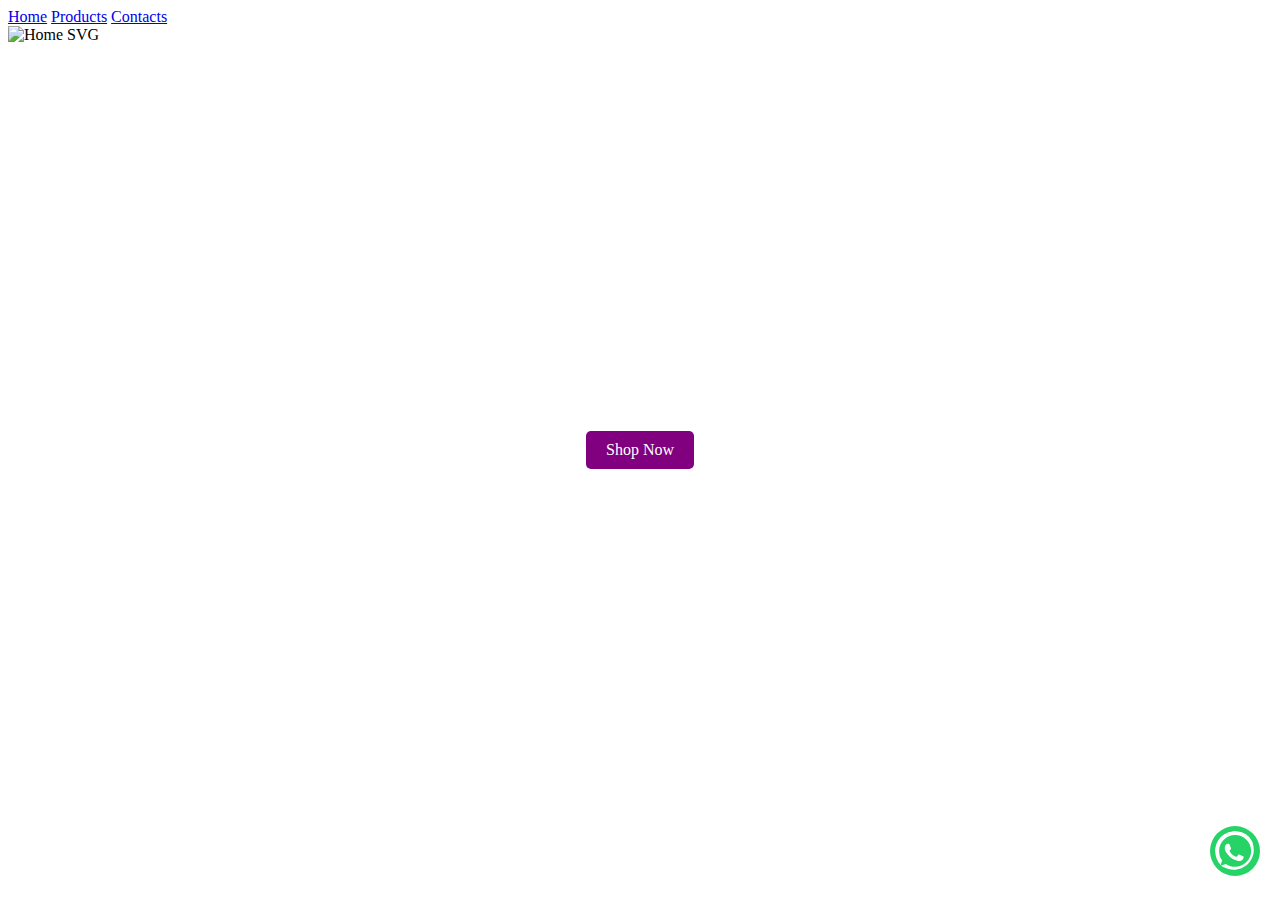
==== index.html @ b30b80bc "UPDATE" ====
<!DOCTYPE html>
<html lang="en">
<head>
    <meta charset="UTF-8">
    <meta name="viewport" content="width=device-width, initial-scale=1.0">
    <title>Welcome - Unique Corporate Gifts</title>
    <link rel="stylesheet" href="style.css">
</head>
<body>
    <header>
        <nav class="top-right-buttons">
            <a href="index.html" class="nav-button">Home</a>
            <a href="products.html" class="nav-button">Products</a>
            <a href="contacts.html" class="nav-button">Contacts</a>
        </nav>
    </header>
    <main>
        <div class="svg-container">
            <img src="Home.svg" alt="Home SVG" style="width: 100%; height: 100vh; object-fit: cover;">
        </div>
        <a href="products.html" class="button" style="position: absolute; top: 50%; left: 50%; transform: translate(-50%, -50%); padding: 10px 20px; background-color: purple; color: white; text-decoration: none; border-radius: 5px;">Shop Now</a>
    </main>
    <!-- WhatsApp Button -->
    <a href="https://wa.me/271234567890" target="_blank" class="whatsapp-float-button" style="position: fixed; bottom: 20px; right: 20px;">
        <!-- WhatsApp SVG Icon -->
        <svg width="40" height="40" viewBox="0 0 24 24" fill="white" xmlns="http://www.w3.org/2000/svg" style="background-color: #25D366; border-radius: 50%; padding: 5px;">
            <path d="M12.075,0C5.414,0,0,5.373,0,12.013c0,2.119,0.556,4.195,1.61,6.03l-1.758,5.425l5.561-1.727
            c1.757,0.965,3.748,1.471,5.796,1.471h0.004c6.661,0,12.073-5.373,12.073-12.013S18.736,0,12.075,0z M12.075,21.482
            c-1.822,0-3.601-0.492-5.155-1.424l-0.369-0.219l-3.297,1.025l1.036-3.195l-0.241-0.381C3.002,15.927,2.475,14.003,2.475,12.013
            c0-5.284,4.303-9.588,9.6-9.588c5.298,0,9.6,4.304,9.6,9.588C21.675,17.179,17.373,21.482,12.075,21.482z M16.482,14.994
            c-0.274-0.137-1.626-0.803-1.878-0.895c-0.252-0.092-0.437-0.137-0.622,0.137c-0.184,0.274-0.712,0.895-0.874,1.078
            c-0.161,0.184-0.322,0.207-0.596,0.069c-0.274-0.137-1.157-0.425-2.203-1.355c-0.814-0.726-1.362-1.624-1.52-1.897
            c-0.161-0.274-0.017-0.422,0.122-0.559c0.126-0.126,0.274-0.322,0.412-0.483c0.138-0.161,0.184-0.276,0.276-0.46
            c0.092-0.184,0.046-0.345-0.023-0.483c-0.069-0.138-0.621-1.495-0.851-2.051c-0.224-0.538-0.451-0.465-0.622-0.465
            c-0.161-0.011-0.345-0.011-0.529-0.011c-0.184,0-0.483,0.069-0.737,0.345c-0.253,0.276-0.977,0.952-0.977,2.319
            c0,1.367,0.999,2.684,1.138,2.869c0.138,0.184,1.963,3.005,4.756,4.125c0.665,0.276,1.184,0.44,1.589,0.563
            c0.668,0.207,1.276,0.178,1.756,0.109c0.536-0.08,1.626-0.665,1.857-1.305c0.23-0.64,0.23-1.188,0.161-1.305
            C16.922,15.184,16.757,15.132,16.482,14.994z"/>
        </svg>
    </a>
</body>
</html>
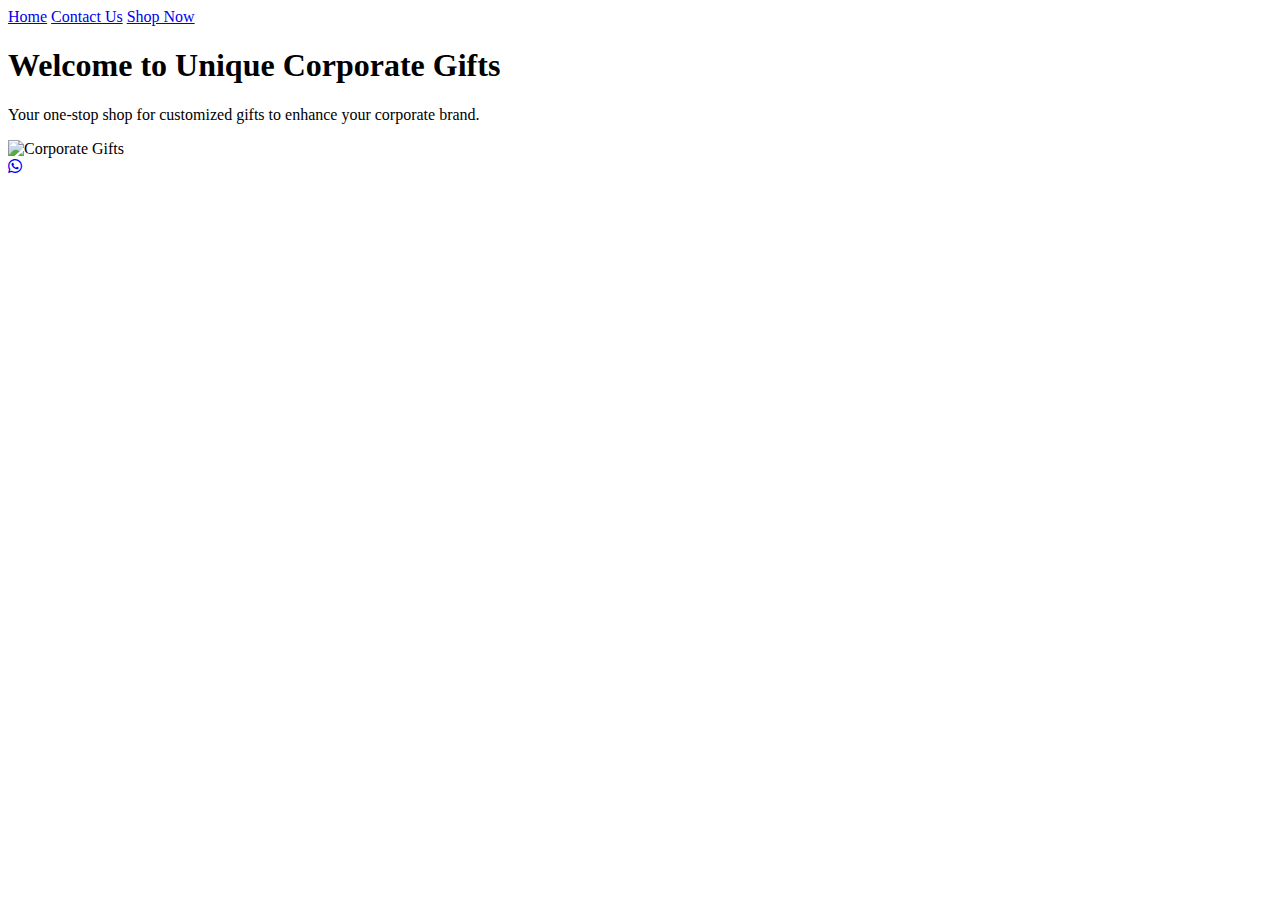
==== commit de9aa7ac: "UPDATE" ====
--- a/index.html
+++ b/index.html
@@ -3,40 +3,31 @@
 <head>
     <meta charset="UTF-8">
     <meta name="viewport" content="width=device-width, initial-scale=1.0">
-    <title>Welcome - Unique Corporate Gifts</title>
+    <title>Unique Corporate Gifts</title>
+    <!-- Font Awesome CSS -->
+    <link rel="stylesheet" href="https://cdnjs.cloudflare.com/ajax/libs/font-awesome/6.5.0/css/all.min.css">
     <link rel="stylesheet" href="style.css">
 </head>
 <body>
     <header>
         <nav class="top-right-buttons">
             <a href="index.html" class="nav-button">Home</a>
-            <a href="products.html" class="nav-button">Products</a>
-            <a href="contacts.html" class="nav-button">Contacts</a>
+            <a href="contacts.html" class="nav-button">Contact Us</a>
+            <a href="products.html" class="nav-button">Shop Now</a>
         </nav>
     </header>
     <main>
+        <div class="welcome-container">
+            <h1>Welcome to Unique Corporate Gifts</h1>
+            <p>Your one-stop shop for customized gifts to enhance your corporate brand.</p>
+        </div>
         <div class="svg-container">
-            <img src="Home.svg" alt="Home SVG" style="width: 100%; height: 100vh; object-fit: cover;">
+            <img src="Home.svg" alt="Corporate Gifts">
         </div>
-        <a href="products.html" class="button" style="position: absolute; top: 50%; left: 50%; transform: translate(-50%, -50%); padding: 10px 20px; background-color: purple; color: white; text-decoration: none; border-radius: 5px;">Shop Now</a>
     </main>
-    <!-- WhatsApp Button -->
-    <a href="https://wa.me/271234567890" target="_blank" class="whatsapp-float-button" style="position: fixed; bottom: 20px; right: 20px;">
-        <!-- WhatsApp SVG Icon -->
-        <svg width="40" height="40" viewBox="0 0 24 24" fill="white" xmlns="http://www.w3.org/2000/svg" style="background-color: #25D366; border-radius: 50%; padding: 5px;">
-            <path d="M12.075,0C5.414,0,0,5.373,0,12.013c0,2.119,0.556,4.195,1.61,6.03l-1.758,5.425l5.561-1.727
-            c1.757,0.965,3.748,1.471,5.796,1.471h0.004c6.661,0,12.073-5.373,12.073-12.013S18.736,0,12.075,0z M12.075,21.482
-            c-1.822,0-3.601-0.492-5.155-1.424l-0.369-0.219l-3.297,1.025l1.036-3.195l-0.241-0.381C3.002,15.927,2.475,14.003,2.475,12.013
-            c0-5.284,4.303-9.588,9.6-9.588c5.298,0,9.6,4.304,9.6,9.588C21.675,17.179,17.373,21.482,12.075,21.482z M16.482,14.994
-            c-0.274-0.137-1.626-0.803-1.878-0.895c-0.252-0.092-0.437-0.137-0.622,0.137c-0.184,0.274-0.712,0.895-0.874,1.078
-            c-0.161,0.184-0.322,0.207-0.596,0.069c-0.274-0.137-1.157-0.425-2.203-1.355c-0.814-0.726-1.362-1.624-1.52-1.897
-            c-0.161-0.274-0.017-0.422,0.122-0.559c0.126-0.126,0.274-0.322,0.412-0.483c0.138-0.161,0.184-0.276,0.276-0.46
-            c0.092-0.184,0.046-0.345-0.023-0.483c-0.069-0.138-0.621-1.495-0.851-2.051c-0.224-0.538-0.451-0.465-0.622-0.465
-            c-0.161-0.011-0.345-0.011-0.529-0.011c-0.184,0-0.483,0.069-0.737,0.345c-0.253,0.276-0.977,0.952-0.977,2.319
-            c0,1.367,0.999,2.684,1.138,2.869c0.138,0.184,1.963,3.005,4.756,4.125c0.665,0.276,1.184,0.44,1.589,0.563
-            c0.668,0.207,1.276,0.178,1.756,0.109c0.536-0.08,1.626-0.665,1.857-1.305c0.23-0.64,0.23-1.188,0.161-1.305
-            C16.922,15.184,16.757,15.132,16.482,14.994z"/>
-        </svg>
+    <!-- WhatsApp Floating Button -->
+    <a href="https://wa.me/27630612448" target="_blank" class="whatsapp-float-button">
+        <i class="fa-brands fa-whatsapp"></i>
     </a>
 </body>
 </html>
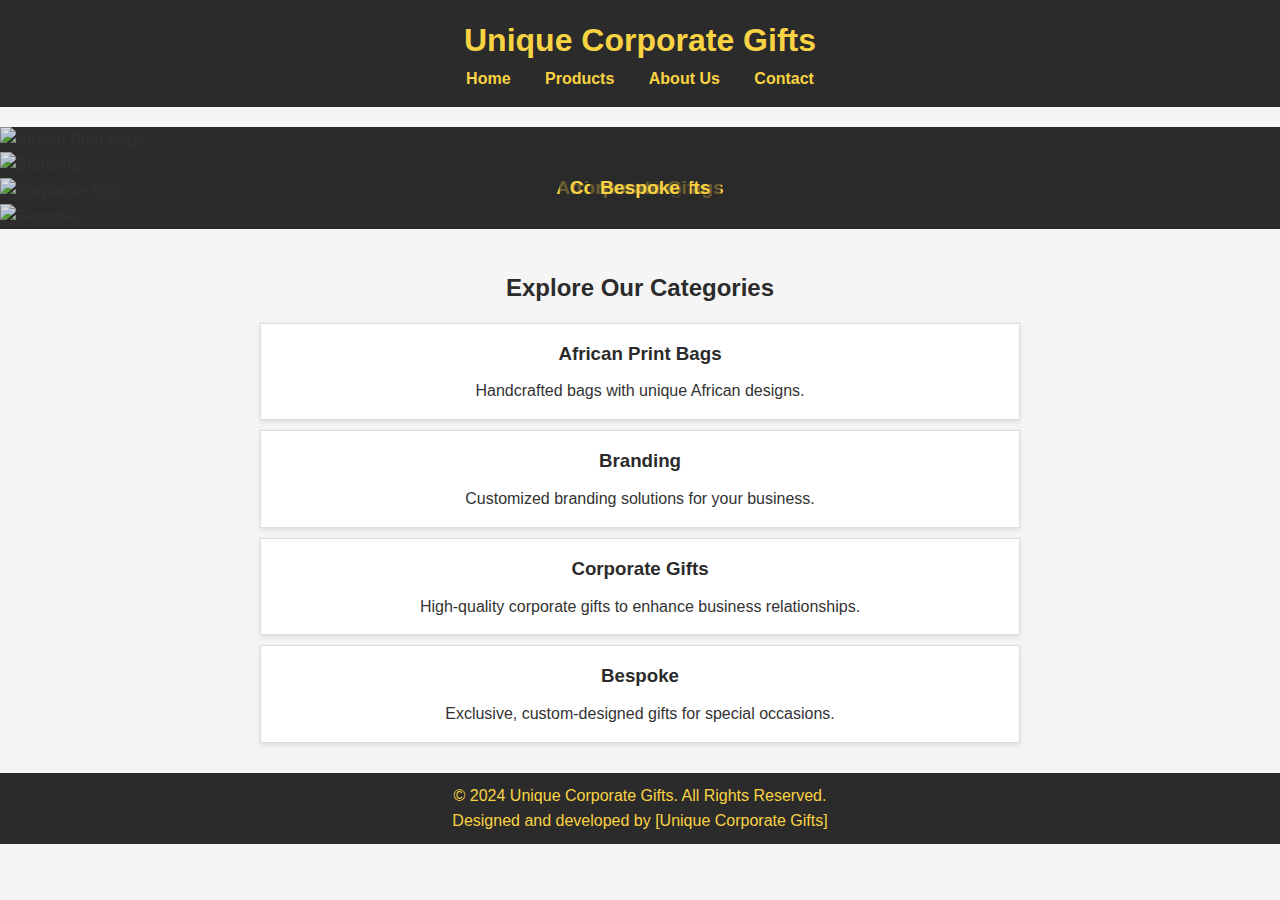
==== commit d8acbc97: "Add files via upload" ====
--- a/index.html
+++ b/index.html
@@ -1,33 +1,67 @@
-<!DOCTYPE html>
-<html lang="en">
-<head>
-    <meta charset="UTF-8">
-    <meta name="viewport" content="width=device-width, initial-scale=1.0">
-    <title>Unique Corporate Gifts</title>
-    <!-- Font Awesome CSS -->
-    <link rel="stylesheet" href="https://cdnjs.cloudflare.com/ajax/libs/font-awesome/6.5.0/css/all.min.css">
-    <link rel="stylesheet" href="style.css">
-</head>
-<body>
-    <header>
-        <nav class="top-right-buttons">
-            <a href="index.html" class="nav-button">Home</a>
-            <a href="contacts.html" class="nav-button">Contact Us</a>
-            <a href="products.html" class="nav-button">Shop Now</a>
-        </nav>
-    </header>
-    <main>
-        <div class="welcome-container">
-            <h1>Welcome to Unique Corporate Gifts</h1>
-            <p>Your one-stop shop for customized gifts to enhance your corporate brand.</p>
-        </div>
-        <div class="svg-container">
-            <img src="Home.svg" alt="Corporate Gifts">
-        </div>
-    </main>
-    <!-- WhatsApp Floating Button -->
-    <a href="https://wa.me/27630612448" target="_blank" class="whatsapp-float-button">
-        <i class="fa-brands fa-whatsapp"></i>
-    </a>
-</body>
-</html>
+<!DOCTYPE html>
+<html lang="en">
+<head>
+    <meta charset="UTF-8">
+    <meta name="viewport" content="width=device-width, initial-scale=1.0">
+    <title>Unique Corporate Gifts</title>
+    <link rel="stylesheet" href="styles.css">
+</head>
+<body>
+    <header>
+        <h1>Unique Corporate Gifts</h1>
+        <nav>
+            <a href="index.html">Home</a>
+            <a href="products.html">Products</a>
+            <a href="about.html">About Us</a>
+            <a href="contact.html">Contact</a>
+        </nav>
+    </header>
+
+    <!-- Slideshow Section -->
+    <section class="slideshow">
+        <div class="slides fade">
+            <img src="images/african-print-bags.jpg" alt="African Print Bags">
+            <div class="caption">African Print Bags</div>
+        </div>
+        <div class="slides fade">
+            <img src="images/branding.jpg" alt="Branding">
+            <div class="caption">Branding</div>
+        </div>
+        <div class="slides fade">
+            <img src="images/corporate-gifts.jpg" alt="Corporate Gifts">
+            <div class="caption">Corporate Gifts</div>
+        </div>
+        <div class="slides fade">
+            <img src="images/bespoke.jpg" alt="Bespoke">
+            <div class="caption">Bespoke</div>
+        </div>
+    </section>
+
+    <!-- Categories Section -->
+    <section class="categories">
+        <h2>Explore Our Categories</h2>
+        <div class="category">
+            <h3>African Print Bags</h3>
+            <p>Handcrafted bags with unique African designs.</p>
+        </div>
+        <div class="category">
+            <h3>Branding</h3>
+            <p>Customized branding solutions for your business.</p>
+        </div>
+        <div class="category">
+            <h3>Corporate Gifts</h3>
+            <p>High-quality corporate gifts to enhance business relationships.</p>
+        </div>
+        <div class="category">
+            <h3>Bespoke</h3>
+            <p>Exclusive, custom-designed gifts for special occasions.</p>
+        </div>
+    </section>
+
+    <footer>
+        <p>&copy; 2024 Unique Corporate Gifts. All Rights Reserved.</p>
+        <p class="copyright">Designed and developed by [Unique Corporate Gifts]</p>
+    </footer>
+    
+</body>
+</html>
--- a/styles.css
+++ b/styles.css
@@ -0,0 +1,379 @@
+/* Basic Reset */
+* {
+    margin: 0;
+    padding: 0;
+    box-sizing: border-box;
+}
+
+/* Ensure body and html fill the entire height of the screen */
+html, body {
+    height: 100%;
+    font-family: Arial, sans-serif;
+    color: #333;
+    line-height: 1.6;
+    background-color: #f5f5f5; /* Light neutral background */
+}
+
+/* Header Styles */
+header {
+    background-color: #2b2b2b; /* Charcoal for header */
+    color: #f9d342; /* Accent color for text (golden-yellow) */
+    padding: 15px 0;
+    text-align: center;
+}
+
+header h1 {
+    font-weight: bold;
+    font-size: 2em;
+    color: #f9d342; /* Match the header text with accent color */
+    margin: 0;
+}
+
+header nav a {
+    color: #f9d342;
+    margin: 0 15px;
+    text-decoration: none;
+    font-weight: 600;
+}
+
+header nav a:hover {
+    color: #fff;
+    text-decoration: underline;
+}
+
+/* Main Content Styles */
+.main-content {
+    min-height: calc(100vh - 120px); /* Ensures there's enough space for the footer */
+    padding: 20px;
+}
+
+/* Footer Styles */
+footer {
+    background-color: #2b2b2b; /* Same as header */
+    color: #f9d342;
+    text-align: center;
+    padding: 10px 0;
+    position: relative;
+    bottom: 0;
+    width: 100%;
+}
+
+/* Front Page Styles */
+.front-page {
+    text-align: center;
+    padding: 40px 20px;
+    background-color: #ffffff;
+    max-width: 1200px;
+    margin: 0 auto;
+}
+
+.front-page h2 {
+    font-size: 2em;
+    color: #2b2b2b;
+    margin-bottom: 20px;
+}
+
+.front-page p {
+    color: #555;
+    font-size: 1.2em;
+    margin-bottom: 30px;
+}
+
+.front-page .product {
+    display: inline-block;
+    margin: 10px;
+    padding: 20px;
+    background: #fff;
+    border-radius: 8px;
+    box-shadow: 0 4px 10px rgba(0, 0, 0, 0.1);
+    text-align: center;
+    width: calc(33% - 20px); /* Three products per row */
+}
+
+.front-page .product h3 {
+    color: #2b2b2b;
+    font-size: 1.5em;
+    margin-bottom: 10px;
+}
+
+.front-page .product p {
+    color: #555;
+    font-size: 1.1em;
+    margin-bottom: 15px;
+}
+
+/* Slideshow Styles */
+.slideshow {
+    max-width: 100%;
+    position: relative;
+    margin: 20px auto;
+    background-color: #2b2b2b; /* Charcoal background for slideshow */
+}
+
+.slides img {
+    width: 100%;
+    height: auto;
+    opacity: 0.85;
+}
+
+.caption {
+    position: absolute;
+    bottom: 15px;
+    left: 50%;
+    transform: translateX(-50%);
+    background-color: rgba(43, 43, 43, 0.7); /* Semi-transparent charcoal overlay */
+    color: #f9d342;
+    padding: 10px;
+    font-size: 1.2em;
+    font-weight: bold;
+}
+
+/* Category Section Styles */
+.categories {
+    padding: 20px;
+    max-width: 800px;
+    margin: 0 auto;
+    text-align: center;
+}
+
+.categories h2 {
+    color: #2b2b2b; /* Dark text for section headers */
+    margin-bottom: 15px;
+}
+
+.category {
+    background: #ffffff;
+    padding: 15px;
+    border: 1px solid #ddd;
+    margin: 10px 0;
+    box-shadow: 0 2px 5px rgba(0, 0, 0, 0.1);
+}
+
+.category h3 {
+    color: #2b2b2b;
+    margin-bottom: 10px;
+    font-weight: 700;
+}
+
+/* About Us Page Styles */
+.about-us {
+    padding: 40px 20px;
+    max-width: 1200px;
+    margin: 0 auto;
+    background: #ffffff;
+    box-shadow: 0 4px 10px rgba(0, 0, 0, 0.1);
+    border-radius: 8px;
+    line-height: 1.6;
+}
+
+.about-us h2 {
+    color: #2b2b2b;
+    font-size: 2em;
+    font-weight: 700;
+    margin-bottom: 20px;
+    text-align: center;
+}
+
+.about-us p {
+    color: #555; /* Slightly muted text color for readability */
+    font-size: 1.1em;
+    margin-bottom: 20px;
+}
+
+/* Sectioned About Us Layout */
+.about-section {
+    margin-bottom: 30px;
+}
+
+.about-values, .about-services, .why-choose-us {
+    padding: 20px;
+    background: #f9f9f9;
+    border: 1px solid #ddd;
+    border-radius: 8px;
+    margin-bottom: 20px;
+    box-shadow: 0 2px 8px rgba(0, 0, 0, 0.05);
+}
+
+.about-values h3, .about-services h3, .why-choose-us h3 {
+    color: #2b2b2b;
+    font-weight: 700;
+    font-size: 1.4em;
+    margin-bottom: 15px;
+}
+
+/* List Styling */
+.about-values ul, .why-choose-us ul {
+    list-style-type: disc;
+    padding-left: 20px;
+    color: #555;
+}
+
+.about-values ul li, .why-choose-us ul li {
+    margin-bottom: 10px;
+    font-size: 1em;
+}
+
+/* Services Boxes */
+.service {
+    background: #ffffff;
+    padding: 15px;
+    border: 1px solid #ddd;
+    border-radius: 8px;
+    margin-bottom: 10px;
+    color: #333;
+    font-weight: 500;
+    font-size: 1em;
+    box-shadow: 0 3px 6px rgba(0, 0, 0, 0.08);
+}
+
+/* Contact Section Styles */
+.contact-us {
+    padding: 40px 20px;
+    background-color: #ffffff;
+    max-width: 1200px;
+    margin: 0 auto;
+    text-align: center;
+}
+
+.contact-us h2 {
+    color: #2b2b2b;
+    font-size: 1.8em;
+    margin-bottom: 20px;
+}
+
+/* Flexbox layout for Contact Info and Form */
+.contact-content {
+    display: flex;
+    justify-content: space-between;
+    gap: 40px;
+    margin-top: 20px;
+}
+
+.contact-info {
+    font-size: 1.1em;
+    color: #555;
+    width: 45%; /* Half width for contact info */
+}
+
+.contact-info p {
+    margin-bottom: 10px;
+}
+
+.contact-form {
+    background: #ffffff;
+    padding: 20px;
+    border-radius: 8px;
+    box-shadow: 0 4px 10px rgba(0, 0, 0, 0.1);
+    width: 45%; /* Half width for the form */
+}
+
+.contact-form h3 {
+    color: #2b2b2b;
+    margin-bottom: 15px;
+}
+
+.contact-form label {
+    display: block;
+    font-weight: 600;
+    margin-bottom: 8px;
+    color: #333;
+}
+
+.contact-form input, .contact-form textarea {
+    width: 100%;
+    padding: 10px;
+    margin-bottom: 15px;
+    border: 1px solid #ddd;
+    border-radius: 5px;
+    font-size: 1em;
+    color: #333;
+}
+
+.contact-form input:focus, .contact-form textarea:focus {
+    outline: none;
+    border-color: #93328e;
+}
+
+.contact-form button {
+    padding: 12px 20px;
+    background-color: #93328e;
+    color: white;
+    border: none;
+    border-radius: 5px;
+    font-size: 1.1em;
+    cursor: pointer;
+    transition: background-color 0.3s ease;
+}
+
+.contact-form button:hover {
+    background-color: #6f1e69;
+}
+
+/* WhatsApp Button Styles */
+.whatsapp-button {
+    position: fixed;
+    bottom: 20px;
+    right: 20px;
+    background-color: #25d366; /* WhatsApp green */
+    color: white;
+    font-size: 1.2em;
+    padding: 10px 20px;
+    border-radius: 50px;
+    display: flex;
+    align-items: center;
+    text-decoration: none;
+    box-shadow: 0 4px 8px rgba(0, 0, 0, 0.1);
+    transition: background-color 0.3s ease;
+}
+
+.whatsapp-button:hover {
+    background-color: #128c7e; /* Darker green for hover effect */
+}
+
+.whatsapp-button i {
+    margin-right: 10px;
+    font-size: 1.4em;
+}
+
+/* Responsive Styles */
+@media (max-width: 768px) {
+    .contact-content {
+        flex-direction: column;
+        align-items: center;
+        gap: 20px;
+    }
+
+    .contact-info, .contact-form {
+        width: 90%; /* Adjust form and info sections to full width on small screens */
+    }
+
+    .about-us {
+        padding: 20px;
+    }
+
+    .about-values, .about-services, .why-choose-us {
+        padding: 15px;
+    }
+
+    .about-us h2 {
+        font-size: 1.8em;
+    }
+
+    .about-values h3, .about-services h3, .why-choose-us h3 {
+        font-size: 1.2em;
+    }
+
+    .front-page h2 {
+        font-size: 1.8em;
+    }
+
+    .front-page p {
+        font-size: 1.1em;
+    }
+
+    .front-page .product {
+        width: 100%; /* Stack products vertically on small screens */
+    }
+
+    
+}
